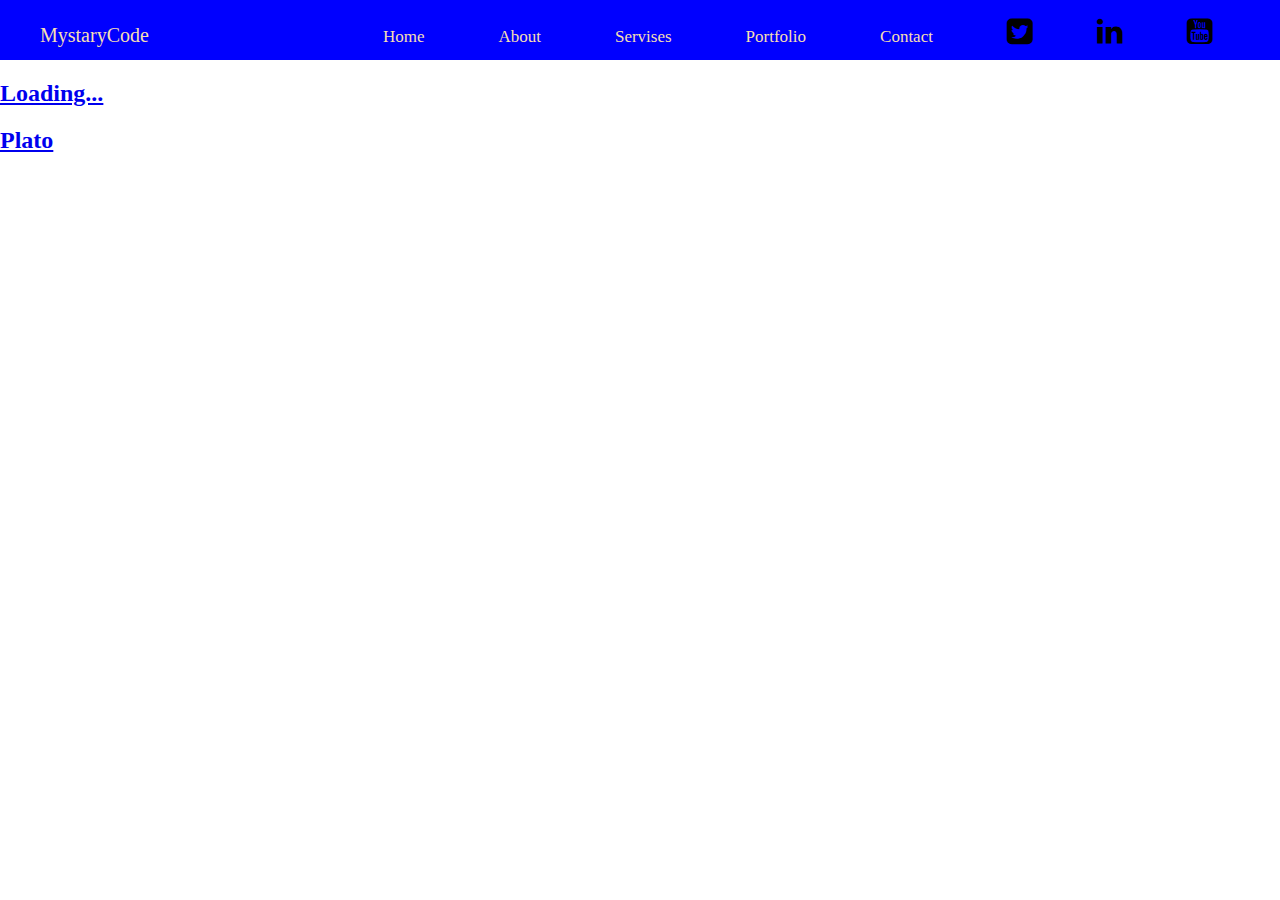
==== index.html @ 787d8c1f "plota qo'shdim" ====
<!DOCTYPE html>
<html lang="en">
<head>
    <meta charset="UTF-8">
    <meta http-equiv="X-UA-Compatible" content="IE=edge">
    <meta name="viewport" content="width=device-width, initial-scale=1.0">
    <title>Document</title>
    <link rel="stylesheet" href="style.css">
    <link rel="stylesheet" href="font-awesome-4.7.0/css/font-awesome.css">
</head>
<body>
    <div class="box1">
        <ul>
            <li>MystaryCode </li>
            <a href="#">Home</a>
            <a href="#">About</a>
            <a href="#">Servises</a>
            <a href="#">Portfolio</a>
            <a href="#">Contact</a>
            
            <i class="fa fa-twitter-square" aria-hidden="true"></i>
            <i class="fa fa-linkedin" aria-hidden="true"></i>
            <i class="fa fa-youtube-square" aria-hidden="true"></i>

        </ul>
       
    </div>




<h2><a href="loading/index.html" target="_blank">Loading...</a></h2>
<h2><a href="Plato (2).lnk" target="_blank">Plato</a></h2>
</body>
</html>
---- style.css ----
body{
    margin: auto;
    
}
.box1{
width: 100%;
height: 60px;
background-color: blue;
display: inline-block;
list-style-type: none;
margin-top: auto;
}
.box1 li{
    list-style-type: none;
    font-size: 20px;
    color: wheat;
    display: inline-block;
    margin-right: 200px;

}
.box1 a{
    font-size: 17px;
    color: wheat;
    text-decoration: none;
    margin-left: 30px;
    margin-right: 40px;
   

}
.box1 i{
    
    font-size: 30px !important;
    margin-right: 30px;
    margin-left: 30px;
    display: inline-block;
   
}
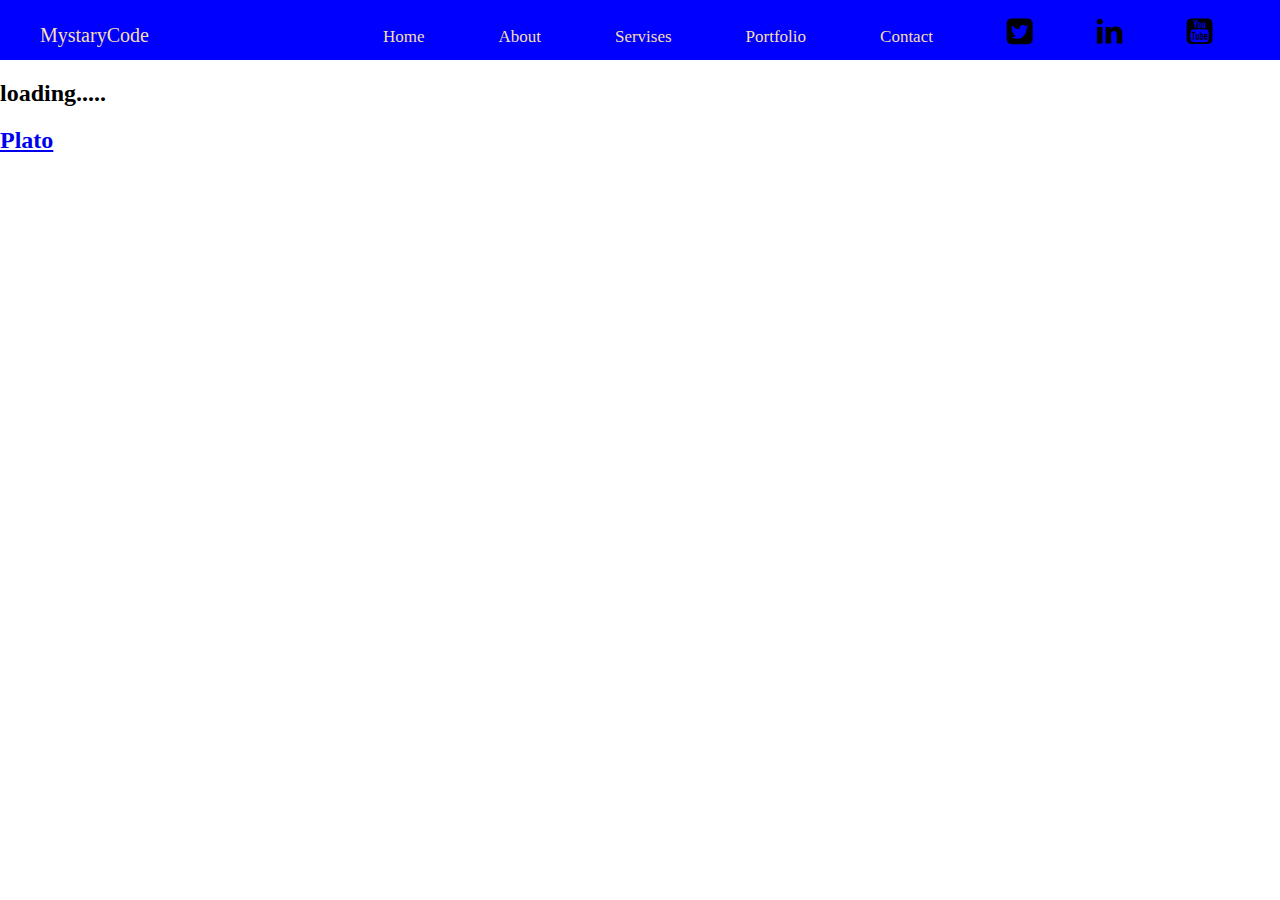
==== commit e0e978f0: "o'zgattirdim" ====
--- a/index.html
+++ b/index.html
@@ -29,7 +29,7 @@
 
 
 
-<h2><a href="loading/index.html" target="_blank">Loading...</a></h2>
-<h2><a href="Plato (2).lnk" target="_blank">Plato</a></h2>
+<h2><a href="Loading/index.html"></a>loading.....</h2>
+<h2><a href="Plato/index.html" target="_blank">Plato</a></h2>
 </body>
 </html>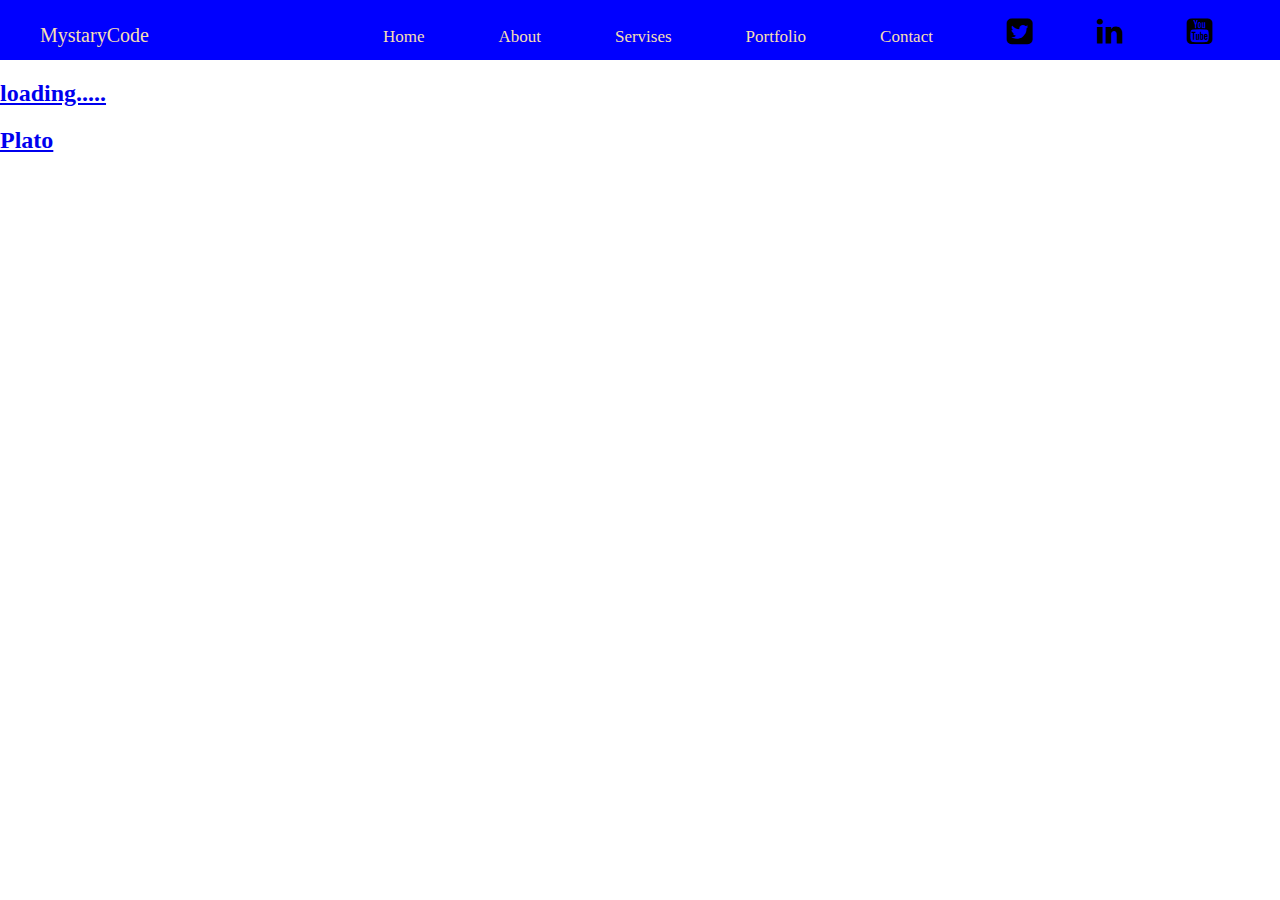
==== commit df153f6b: "yana yangiladim" ====
--- a/index.html
+++ b/index.html
@@ -29,7 +29,7 @@
 
 
 
-<h2><a href="Loading/index.html"></a>loading.....</h2>
+<h2><a href="Loading/index.html">loading.....</a></h2>
 <h2><a href="Plato/index.html" target="_blank">Plato</a></h2>
 </body>
 </html>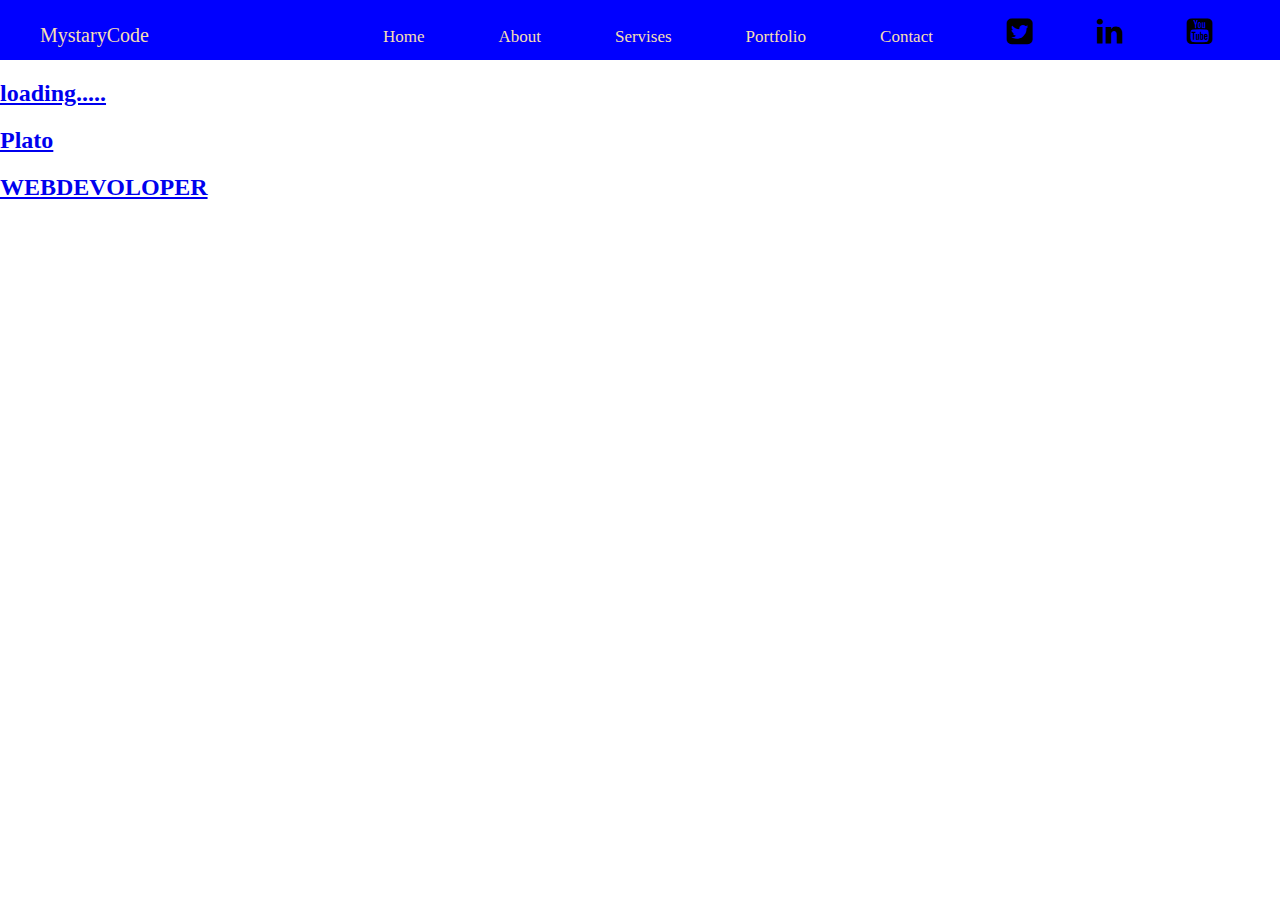
==== commit 56453fc9: "webdevoloper qo'shildi" ====
--- a/index.html
+++ b/index.html
@@ -31,5 +31,6 @@
 
 <h2><a href="Loading/index.html">loading.....</a></h2>
 <h2><a href="Plato/index.html" target="_blank">Plato</a></h2>
+<h2><a href="../eldorbek7121.github.io/WEBDEVELOPER/index.html" target="_blank">WEBDEVOLOPER</a></h2>
 </body>
 </html>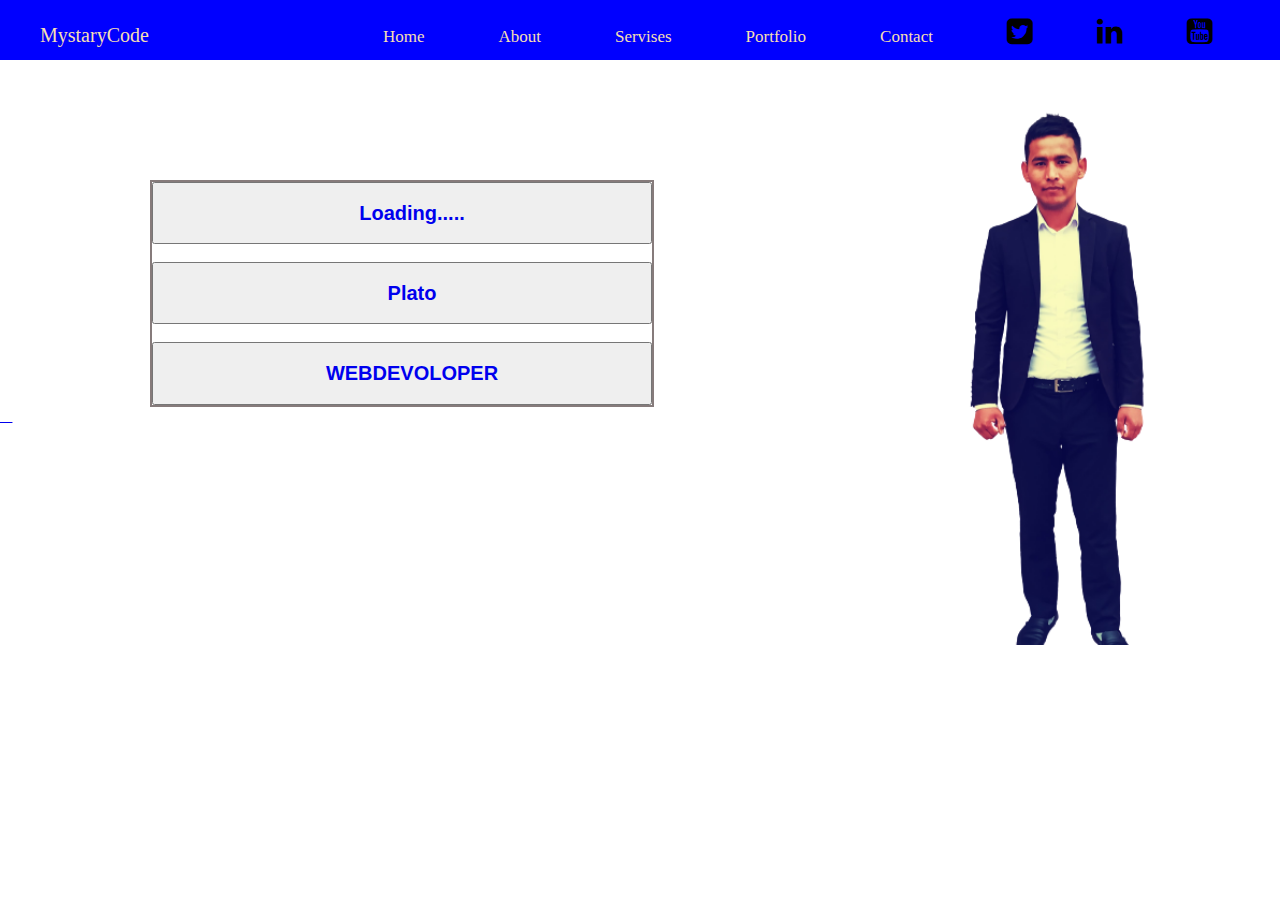
==== commit 5323fe97: "qoshdim" ====
--- a/index.html
+++ b/index.html
@@ -25,12 +25,22 @@
         </ul>
        
     </div>
+    
 
-
-
-
-<h2><a href="Loading/index.html">loading.....</a></h2>
-<h2><a href="Plato/index.html" target="_blank">Plato</a></h2>
-<h2><a href="../eldorbek7121.github.io/WEBDEVELOPER/index.html" target="_blank">WEBDEVOLOPER</a></h2>
+<div class="box2">
+<button class="tugma"><h2><a href="Loading/index.html">Loading.....</a></h2></button>
+<br> <br>
+<button class="tugma"><h2><a href="Plato/index.html" target="_blank">Plato</a></h2></button>
+<br> <br>
+<button class="tugma"><h2><a href="WEBDEVELOPER/index.html" target="_blank">WEBDEVOLOPER</a></h2></button>
+</div>
+<div>
+    <a href="#"><i class="fa-brands fa-telegram"></i></a>
+</div>
+<div>
+    <div>
+        <img src="./img/123.png" alt="eldor" class="eldor">
+    </div>
+</div>
 </body>
 </html>--- a/style.css
+++ b/style.css
@@ -9,6 +9,7 @@
 display: inline-block;
 list-style-type: none;
 margin-top: auto;
+
 }
 .box1 li{
     list-style-type: none;
@@ -17,6 +18,10 @@
     display: inline-block;
     margin-right: 200px;
 
+}
+.box2 a{
+    margin-left: 20px;
+    text-decoration: none;
 }
 .box1 a{
     font-size: 17px;
@@ -34,4 +39,24 @@
     margin-left: 30px;
     display: inline-block;
    
+}
+.box2{
+    margin-top: 120px;
+    margin-left: 150px;
+    border: 2px solid rgb(134, 123, 123);
+    width: 500px;
+    display: inline-block;
+
+}
+
+.box2 :hover{
+    background-color: rgb(83, 90, 104);
+}
+.tugma{
+    width: 100%;
+}
+.eldor{
+   height: 600px;
+   margin-left: 800px;
+   margin-top: -380px;
 }